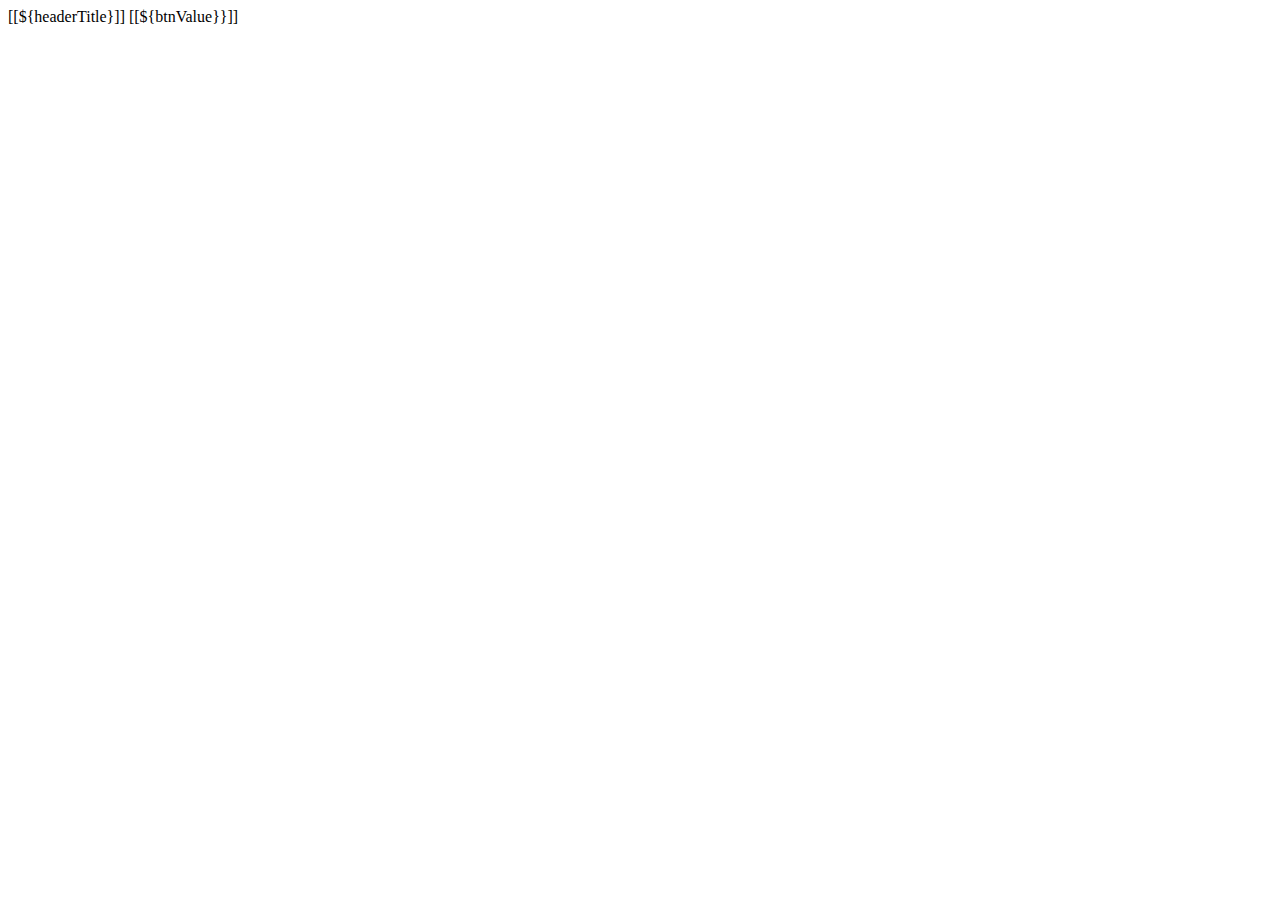
==== ShopmeWebParent/ShopmeBackEnd/src/main/resources/templates/fragments.html @ 2817a737 "add Manage Users function" ====
<!DOCTYPE html>
<html xmlns:th="http://www.thymeleaf.org">
<head>
    <meta charset="UTF-8">
    <title>Title</title>
</head>
<body>
<th th:fragment="header_sort(fieldName, headerTitle)">
    <a class="text-white text-decoration-none"
       th:href="@{'/users/page/' + ${currentPage}
                                 + '?sortField=' + ${fieldName}
                                 + '&sortOrder=' + ${sortField != fieldName ? sortOrder : reverseSortOrder}
							     + ${keyword != null ? '&keyword=' + keyword : ''} }">
        [[${headerTitle}]]
    </a>
    <span th:if="${sortField == fieldName}"
          th:class="${sortOrder == 'asc' ? 'fas fa-sort-up' : 'fas fa-sort-down'}"></span>
</th>

<a th:fragment="paging(pageNumber, btnValue)" class="page-link"
   th:href="@{'/users/page/' + pageNumber + '?sortField=' + ${sortField} + '&sortOrder=' + ${sortOrder}
						   + ${keyword != null ? '&keyword=' + keyword : ''} }">
    [[${btnValue}}]]
</a>
</body>
</html>
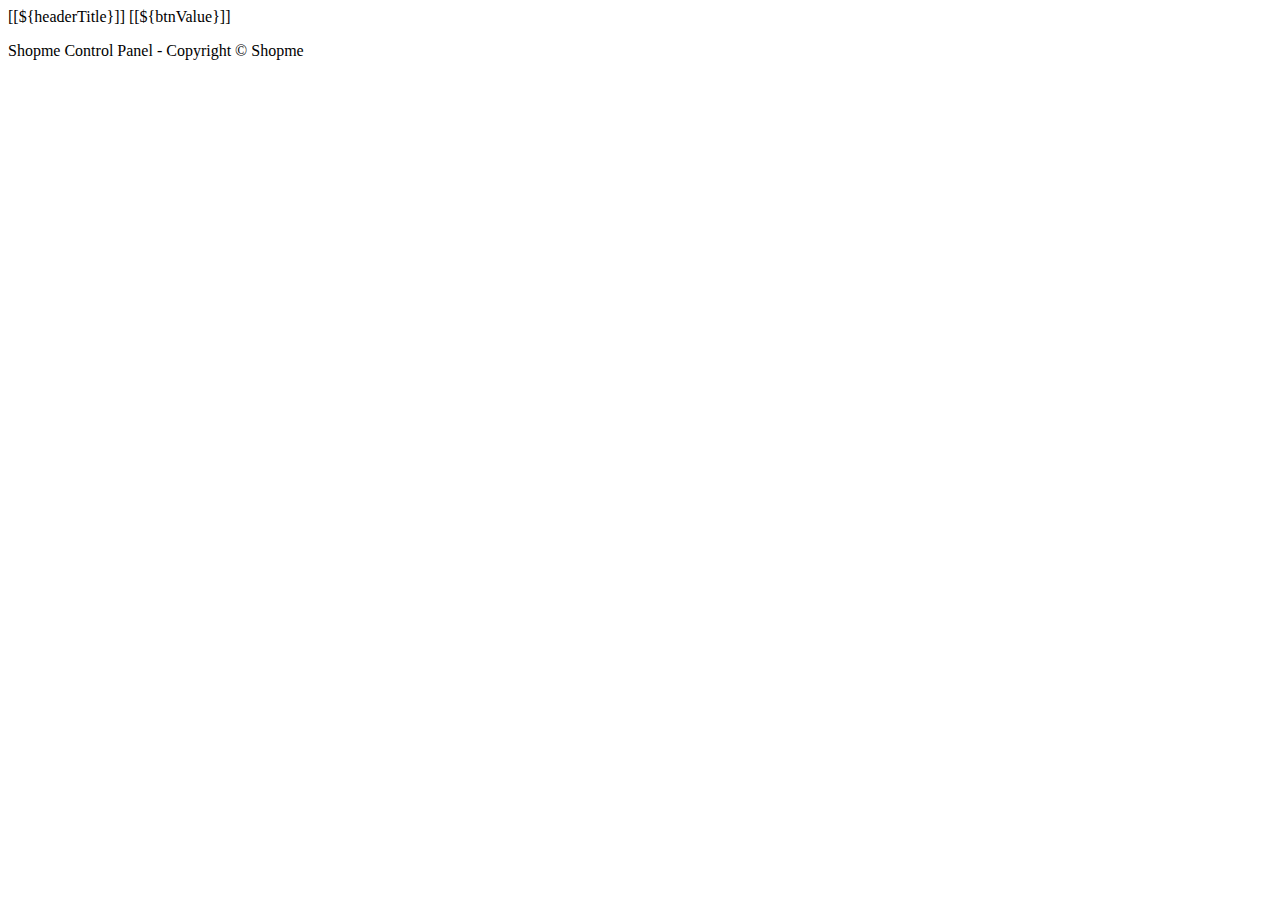
==== commit bf8addb6: "Export users to CSV/Excel/PDF" ====
--- a/ShopmeWebParent/ShopmeBackEnd/src/main/resources/templates/fragments.html
+++ b/ShopmeWebParent/ShopmeBackEnd/src/main/resources/templates/fragments.html
@@ -1,10 +1,17 @@
 <!DOCTYPE html>
 <html xmlns:th="http://www.thymeleaf.org">
-<head>
-    <meta charset="UTF-8">
-    <title>Title</title>
+<head th:fragment="header(title)">
+    <meta http-equiv="Content-Type" content="text/html; charset=UTF-8">
+    <meta name="viewport" content="width=device-width, initial-scale=1.0, minimum-scale=1.0">
+    <title>[[${title}]]</title>
+    <link rel="stylesheet" type="text/css" th:href="@{/webjars/bootstrap/css/bootstrap.min.css}" />
+    <link rel="stylesheet" type="text/css" th:href="@{/fontawesome/all.min.css}" />
+    <link rel="stylesheet" type="text/css" th:href="@{/style.css}" />
+    <script type="text/javascript" th:src="@{/webjars/jquery/3.7.1/jquery.min.js}"></script>
+    <script type="text/javascript" th:src="@{/webjars/bootstrap/5.3.2/js/bootstrap.min.js}"></script>
 </head>
 <body>
+
 <th th:fragment="header_sort(fieldName, headerTitle)">
     <a class="text-white text-decoration-none"
        th:href="@{'/users/page/' + ${currentPage}
@@ -17,10 +24,15 @@
           th:class="${sortOrder == 'asc' ? 'fas fa-sort-up' : 'fas fa-sort-down'}"></span>
 </th>
 
-<a th:fragment="paging(pageNumber, btnValue)" class="page-link"
-   th:href="@{'/users/page/' + pageNumber + '?sortField=' + ${sortField} + '&sortOrder=' + ${sortOrder}
+<a th:fragment="paging_link(pageNumber, btnValue)" class="page-link"
+   th:href="@{'/users/page/' + ${pageNumber} + '?sortField=' + ${sortField} + '&sortOrder=' + ${sortOrder}
 						   + ${keyword != null ? '&keyword=' + keyword : ''} }">
-    [[${btnValue}}]]
+    [[${btnValue}]]
 </a>
+
+<div th:fragment="footer" class="text-center">
+    <p>Shopme Control Panel - Copyright &copy; Shopme</p>
+</div>
+
 </body>
 </html>